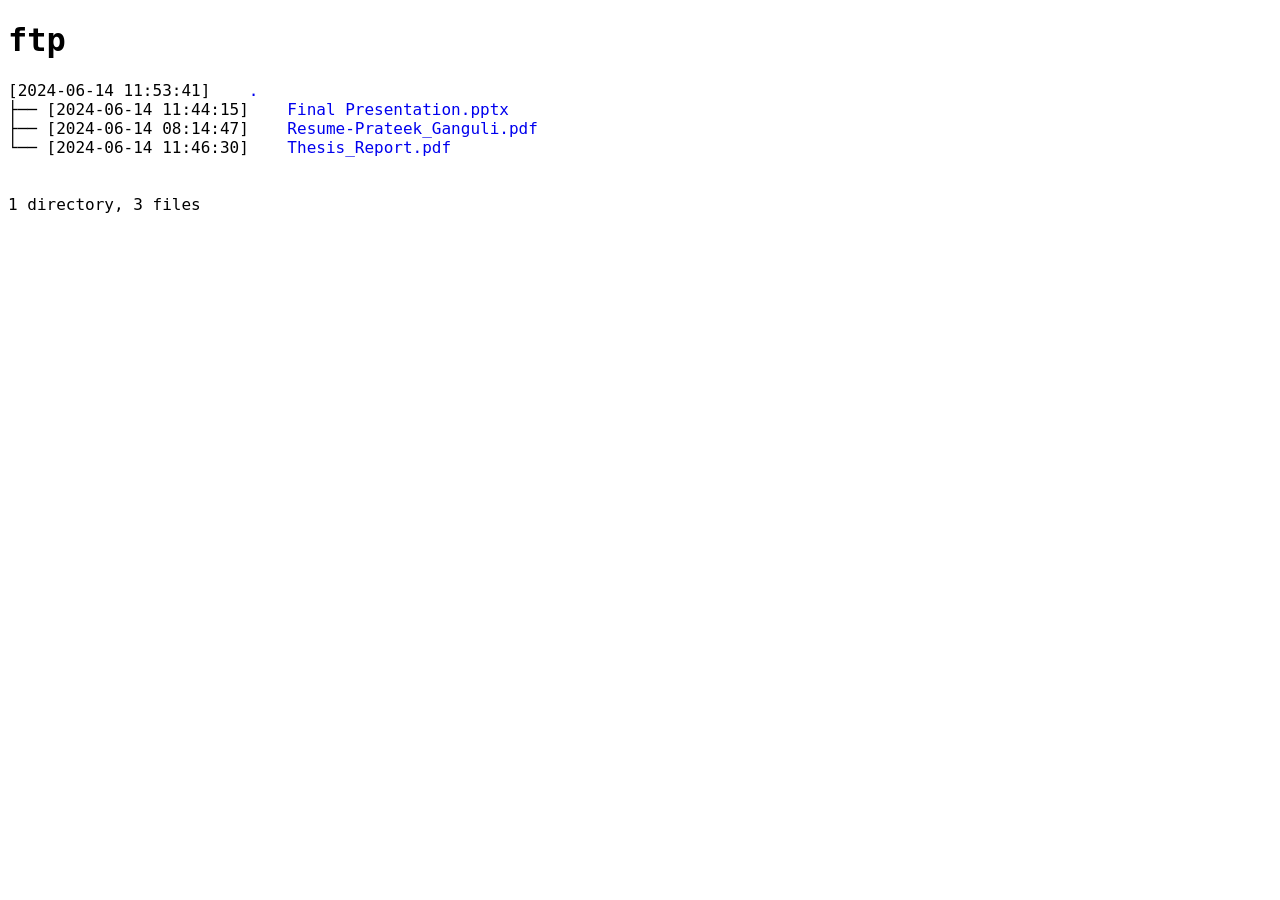
==== static/ftp/index.html @ 48acec07 "Add FTP folder" ====
<!DOCTYPE html>
<html>
<head>
 <meta http-equiv="Content-Type" content="text/html; charset=utf-8">
 <meta name="Author" content="Made by 'tree'">
 <meta name="GENERATOR" content="tree v2.1.0 © 1996 - 2022 by Steve Baker, Thomas Moore, Francesc Rocher, Florian Sesser, Kyosuke Tokoro">
 <title>ftp</title>
 <style type="text/css">
  BODY { font-family : monospace, sans-serif;  color: black;}
  P { font-family : monospace, sans-serif; color: black; margin:0px; padding: 0px;}
  A:visited { text-decoration : none; margin : 0px; padding : 0px;}
  A:link    { text-decoration : none; margin : 0px; padding : 0px;}
  A:hover   { text-decoration: underline; background-color : yellow; margin : 0px; padding : 0px;}
  A:active  { margin : 0px; padding : 0px;}
  .VERSION { font-size: small; font-family : arial, sans-serif; }
  .NORM  { color: black;  }
  .FIFO  { color: purple; }
  .CHAR  { color: yellow; }
  .DIR   { color: blue;   }
  .BLOCK { color: yellow; }
  .LINK  { color: aqua;   }
  .SOCK  { color: fuchsia;}
  .EXEC  { color: green;  }
 </style>
</head>
<body>
	<h1>ftp</h1><p>
	[2024-06-14&nbsp;11:53:41]&nbsp;&nbsp;&nbsp;&nbsp;<a href="./">.</a><br>
	├── [2024-06-14&nbsp;11:44:15]&nbsp;&nbsp;&nbsp;&nbsp;<a href="./Final%20Presentation.pptx">Final Presentation.pptx</a><br>
	├── [2024-06-14&nbsp;08:14:47]&nbsp;&nbsp;&nbsp;&nbsp;<a href="./Resume-Prateek_Ganguli.pdf">Resume-Prateek_Ganguli.pdf</a><br>
	└── [2024-06-14&nbsp;11:46:30]&nbsp;&nbsp;&nbsp;&nbsp;<a href="./Thesis_Report.pdf">Thesis_Report.pdf</a><br>
<br><br><p>

1 directory, 3 files

</p>
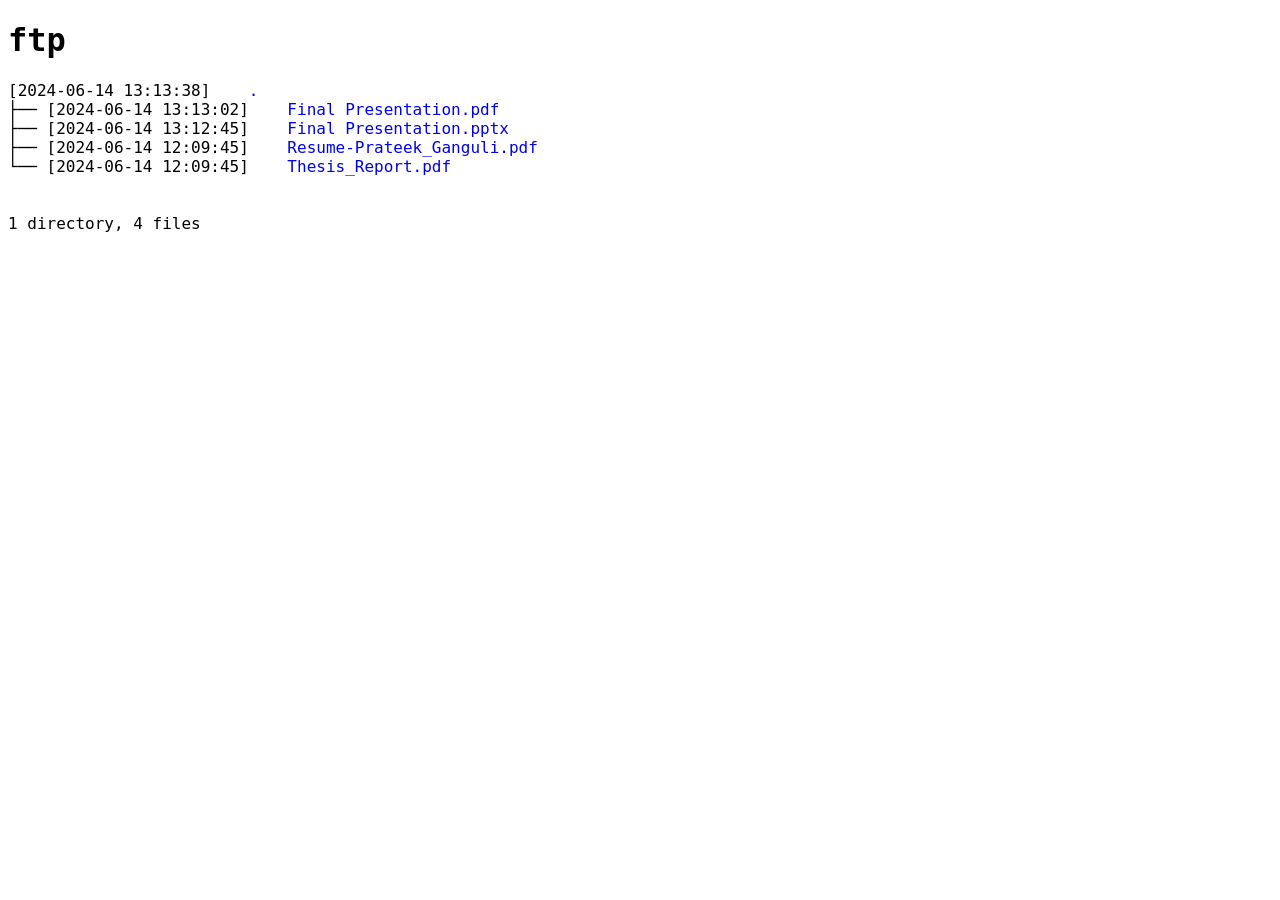
==== commit 5ed47ed1: "Update PPT" ====
--- a/static/ftp/index.html
+++ b/static/ftp/index.html
@@ -25,12 +25,13 @@
 </head>
 <body>
 	<h1>ftp</h1><p>
-	[2024-06-14&nbsp;11:53:41]&nbsp;&nbsp;&nbsp;&nbsp;<a href="./">.</a><br>
-	├── [2024-06-14&nbsp;11:44:15]&nbsp;&nbsp;&nbsp;&nbsp;<a href="./Final%20Presentation.pptx">Final Presentation.pptx</a><br>
-	├── [2024-06-14&nbsp;08:14:47]&nbsp;&nbsp;&nbsp;&nbsp;<a href="./Resume-Prateek_Ganguli.pdf">Resume-Prateek_Ganguli.pdf</a><br>
-	└── [2024-06-14&nbsp;11:46:30]&nbsp;&nbsp;&nbsp;&nbsp;<a href="./Thesis_Report.pdf">Thesis_Report.pdf</a><br>
+	[2024-06-14&nbsp;13:13:38]&nbsp;&nbsp;&nbsp;&nbsp;<a href="./">.</a><br>
+	├── [2024-06-14&nbsp;13:13:02]&nbsp;&nbsp;&nbsp;&nbsp;<a href="./Final%20Presentation.pdf">Final Presentation.pdf</a><br>
+	├── [2024-06-14&nbsp;13:12:45]&nbsp;&nbsp;&nbsp;&nbsp;<a href="./Final%20Presentation.pptx">Final Presentation.pptx</a><br>
+	├── [2024-06-14&nbsp;12:09:45]&nbsp;&nbsp;&nbsp;&nbsp;<a href="./Resume-Prateek_Ganguli.pdf">Resume-Prateek_Ganguli.pdf</a><br>
+	└── [2024-06-14&nbsp;12:09:45]&nbsp;&nbsp;&nbsp;&nbsp;<a href="./Thesis_Report.pdf">Thesis_Report.pdf</a><br>
 <br><br><p>
 
-1 directory, 3 files
+1 directory, 4 files
 
 </p>
